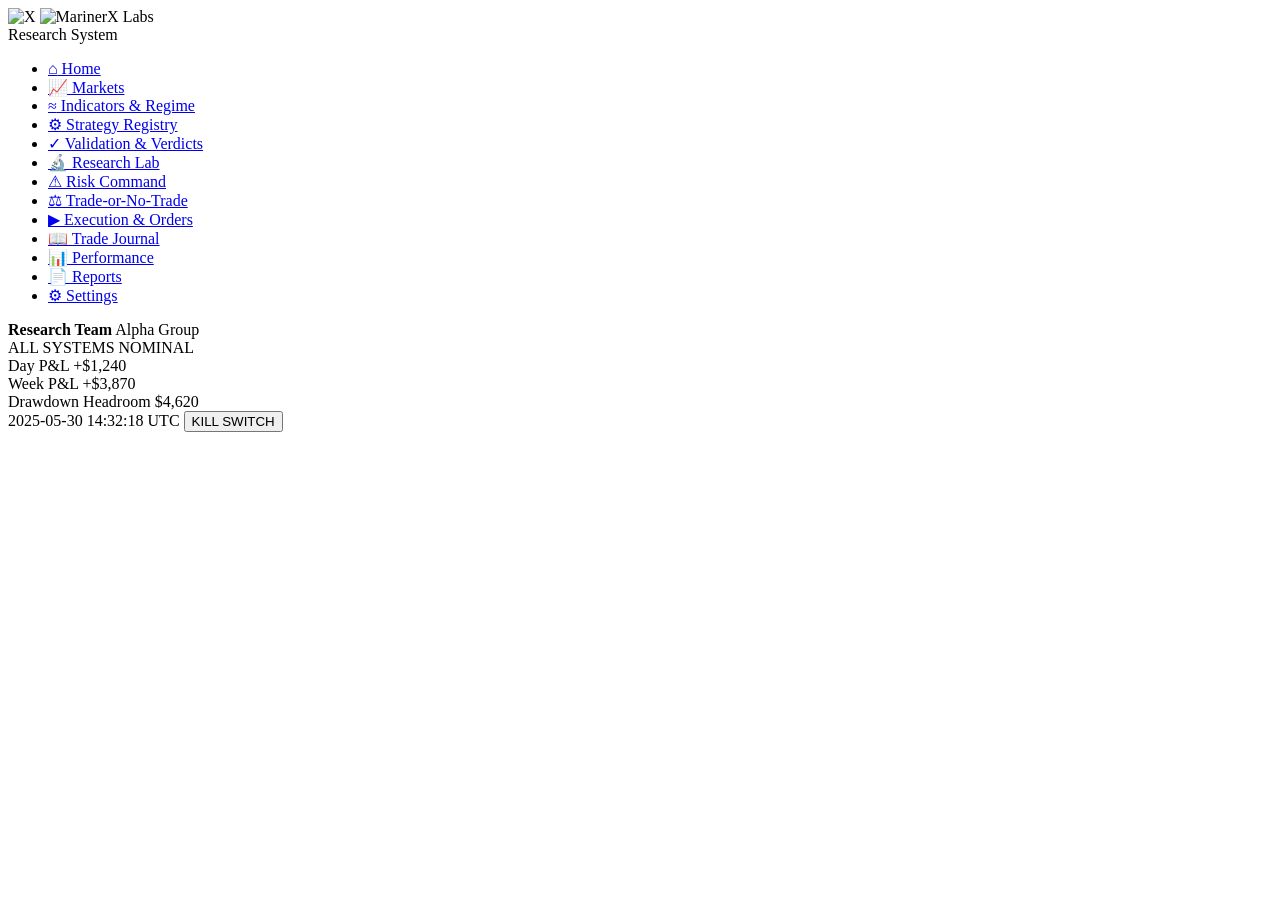
==== src/mcc/interface/web/static/index.html @ 469115ae "Blend sidebar logo assets" ====
<!DOCTYPE html>
<html lang="en">
<head>
  <meta charset="UTF-8">
  <meta name="viewport" content="width=device-width, initial-scale=1.0">
  <title>MarinerX Labs Research System</title>
  <link rel="stylesheet" href="/static/design-tokens.css">
  <link rel="stylesheet" href="/static/app.css">
  <script src="https://cdn.plot.ly/plotly-2.35.2.min.js"></script>
</head>
<body>
  <div class="app-shell">
    <aside class="sidebar">
      <div class="sidebar-brand">
        <img src="/static/marinerx_labs_x_icon_blended.png" alt="X" class="sidebar-x-icon">
        <img src="/static/marinerx_labs_logo_blended.png" alt="MarinerX Labs" class="sidebar-logo">
        <div class="sidebar-subtitle">Research System</div>
      </div>
      <ul class="sidebar-nav" id="sidebar-nav">
        <li><a href="#home" data-page="home" class="active"><span class="nav-icon">&#8962;</span> Home</a></li>
        <li><a href="#market-pulse" data-page="market-pulse"><span class="nav-icon">&#128200;</span> Markets</a></li>
        <li><a href="#indicators" data-page="indicators"><span class="nav-icon">&#8776;</span> Indicators &amp; Regime</a></li>
        <li><a href="#strategy" data-page="strategy"><span class="nav-icon">&#9881;</span> Strategy Registry</a></li>
        <li><a href="#validation" data-page="validation"><span class="nav-icon">&#10003;</span> Validation &amp; Verdicts</a></li>
        <li><a href="#research" data-page="research"><span class="nav-icon">&#128300;</span> Research Lab</a></li>
        <li><a href="#risk" data-page="risk"><span class="nav-icon">&#9888;</span> Risk Command</a></li>
        <li><a href="#decision" data-page="decision"><span class="nav-icon">&#9878;</span> Trade-or-No-Trade</a></li>
        <li><a href="#execution" data-page="execution"><span class="nav-icon">&#9654;</span> Execution &amp; Orders</a></li>
        <li><a href="#journal" data-page="journal"><span class="nav-icon">&#128214;</span> Trade Journal</a></li>
        <li><a href="#performance" data-page="performance"><span class="nav-icon">&#128202;</span> Performance</a></li>
        <li><a href="#reports" data-page="reports"><span class="nav-icon">&#128196;</span> Reports</a></li>
        <li><a href="#settings" data-page="settings"><span class="nav-icon">&#9881;</span> Settings</a></li>
      </ul>
      <div class="sidebar-footer">
        <strong>Research Team</strong>
        Alpha Group
      </div>
    </aside>
    <div class="main-area">
      <header class="top-header">
        <div class="header-status">
          <span class="status-dot"></span>
          ALL SYSTEMS NOMINAL
        </div>
        <div class="header-metrics">
          <div class="header-metric">
            <span class="header-metric-label">Day P&amp;L</span>
            <span class="header-metric-value positive">+$1,240</span>
          </div>
          <div class="header-metric">
            <span class="header-metric-label">Week P&amp;L</span>
            <span class="header-metric-value positive">+$3,870</span>
          </div>
          <div class="header-metric">
            <span class="header-metric-label">Drawdown Headroom</span>
            <span class="header-metric-value">$4,620</span>
          </div>
        </div>
        <div class="header-right">
          <span class="header-clock" id="utc-clock">2025-05-30 14:32:18 UTC</span>
          <button class="btn-kill" id="kill-btn" type="button">KILL SWITCH</button>
        </div>
      </header>
      <main class="page-content" id="page-content"></main>
    </div>
  </div>
  <script src="/static/pages.js"></script>
  <script src="/static/app.js"></script>
</body>
</html>
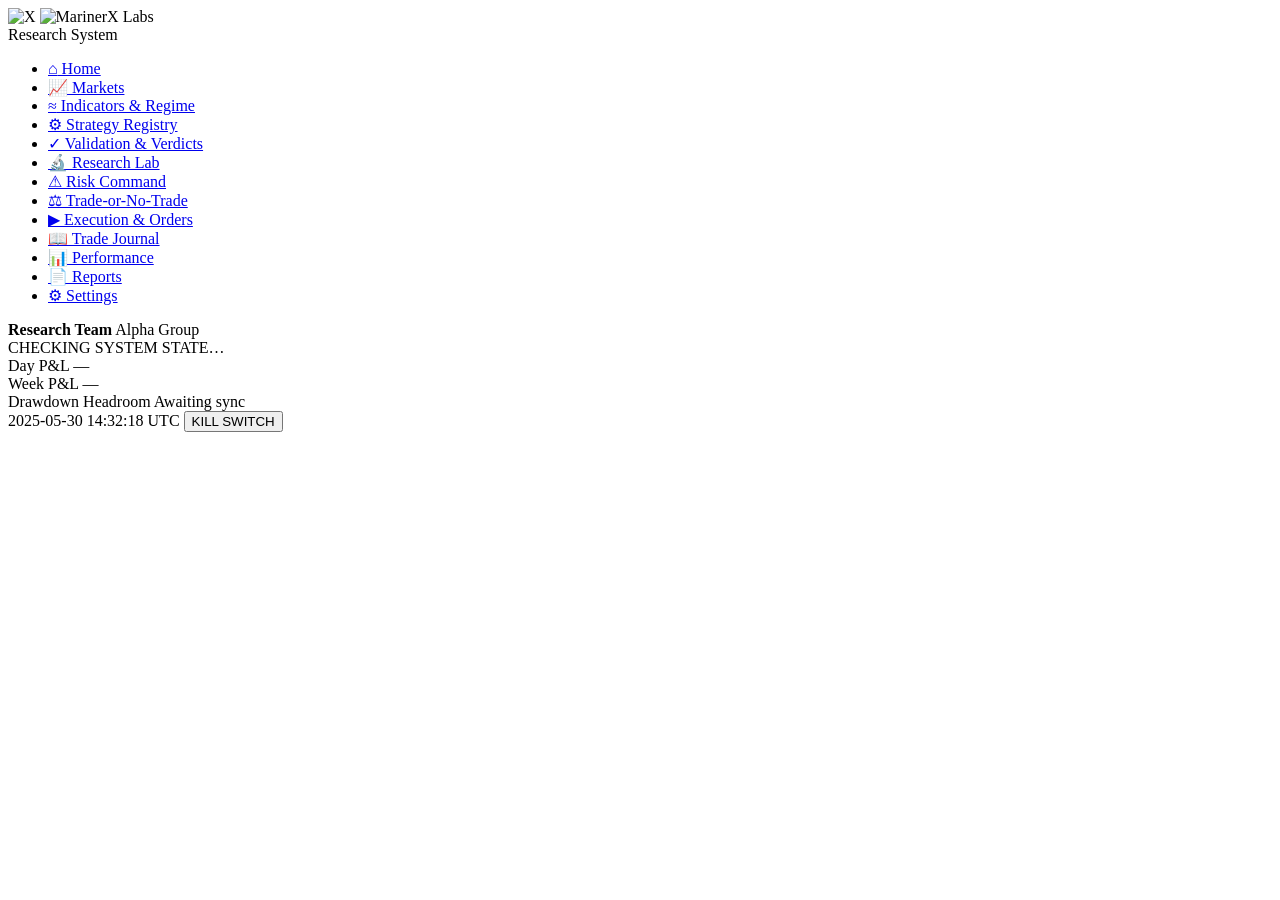
==== commit 535a9d2a: "feat: add system truth and data freshness layer" ====
--- a/src/mcc/interface/web/static/index.html
+++ b/src/mcc/interface/web/static/index.html
@@ -38,22 +38,22 @@
     </aside>
     <div class="main-area">
       <header class="top-header">
-        <div class="header-status">
-          <span class="status-dot"></span>
-          ALL SYSTEMS NOMINAL
+        <div class="header-status" id="header-system-status">
+          <span class="status-dot neutral"></span>
+          CHECKING SYSTEM STATE…
         </div>
-        <div class="header-metrics">
+        <div class="header-metrics" id="header-metrics-live">
           <div class="header-metric">
             <span class="header-metric-label">Day P&amp;L</span>
-            <span class="header-metric-value positive">+$1,240</span>
+            <span class="header-metric-value">—</span>
           </div>
           <div class="header-metric">
             <span class="header-metric-label">Week P&amp;L</span>
-            <span class="header-metric-value positive">+$3,870</span>
+            <span class="header-metric-value">—</span>
           </div>
           <div class="header-metric">
             <span class="header-metric-label">Drawdown Headroom</span>
-            <span class="header-metric-value">$4,620</span>
+            <span class="header-metric-value">Awaiting sync</span>
           </div>
         </div>
         <div class="header-right">
@@ -65,6 +65,11 @@
     </div>
   </div>
   <script src="/static/pages.js"></script>
+  <script src="/static/system-state.js"></script>
+  <script src="/static/tradingview.js"></script>
+  <script src="/static/live-data.js"></script>
+  <script src="/static/agent-data.js"></script>
+  <script src="/static/tradeify-data.js"></script>
   <script src="/static/app.js"></script>
 </body>
 </html>
